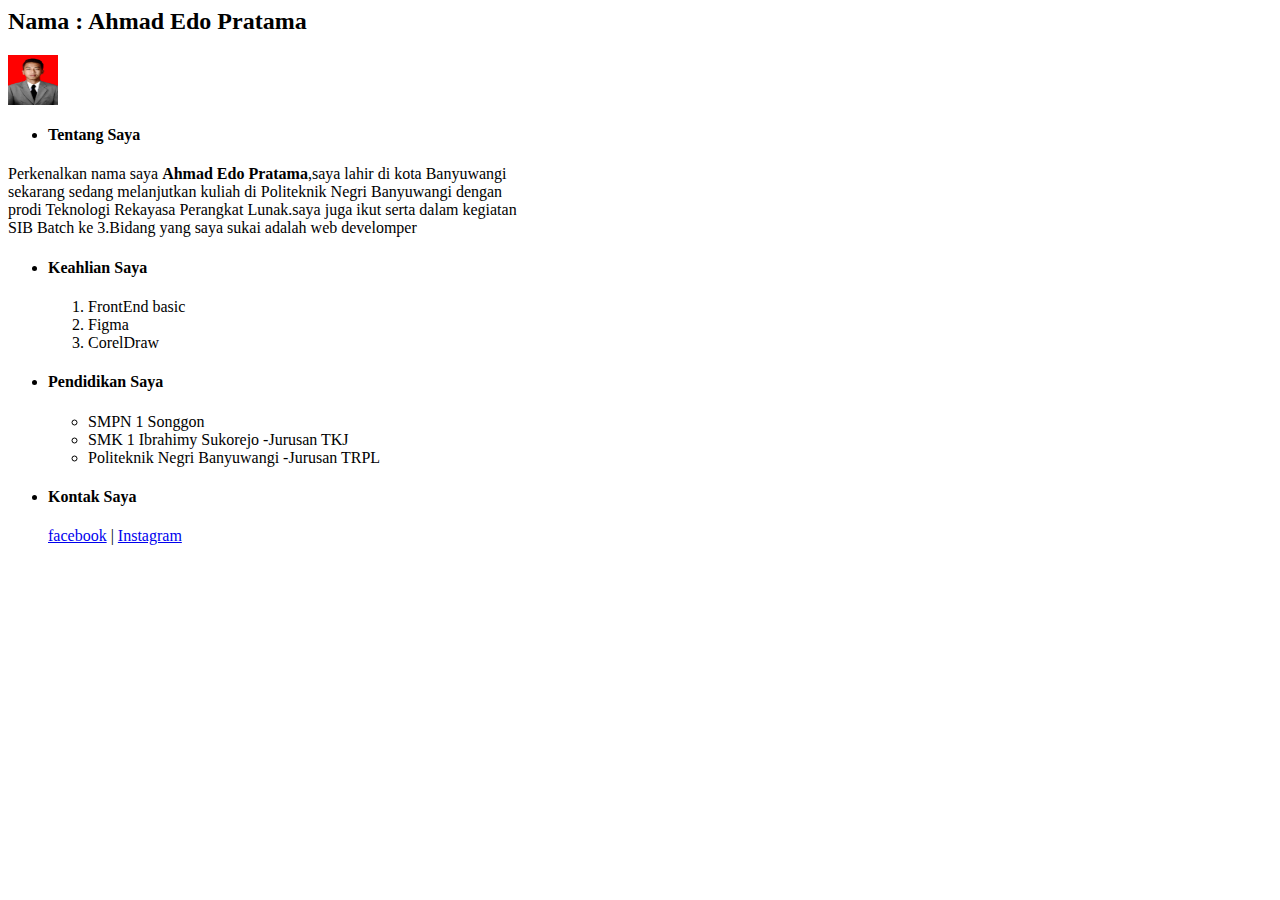
==== index.html @ 30164310 "manambahkan list dan keterangan" ====
<html>

<head>
    <title>Latihan-1</title>
</head>

<body>
    <h2>Nama : Ahmad Edo Pratama</h2>
    <img src="image.JPG" alt="fotosaya" width="50" height="50">
    <ul>
        <li>
            <h4>Tentang Saya</h4>
        </li>
    </ul>
    <p>Perkenalkan nama saya <b>Ahmad Edo Pratama</b>,saya lahir di kota Banyuwangi <br>sekarang sedang melanjutkan
        kuliah di
        Politeknik Negri Banyuwangi dengan <br>prodi Teknologi Rekayasa Perangkat Lunak.saya juga ikut serta dalam
        kegiatan<br>SIB Batch ke 3.Bidang yang saya sukai adalah web develomper
    </p>
    <ul>
        <li>
            <h4>Keahlian Saya</h4>
        </li>

        <ol>
            <li>FrontEnd basic</li>
            <li>Figma</li>
            <li>CorelDraw</li>
        </ol>
    </ul>
    <ul>
        <li>
            <h4>Pendidikan Saya</h4>
        </li>

        <ul>
            <li>SMPN 1 Songgon</li>
            <li>SMK 1 Ibrahimy Sukorejo -Jurusan TKJ</li>
            <li>Politeknik Negri Banyuwangi -Jurusan TRPL</li>
        </ul>
    </ul>
    <ul>
        <li>
            <h4>Kontak Saya</h4>
        </li>

        <a href="http://www.facebook.com/">facebook</a> |
        <a href="http://www.instagram.com/">Instagram</a>
    </ul>

</body>

</html>
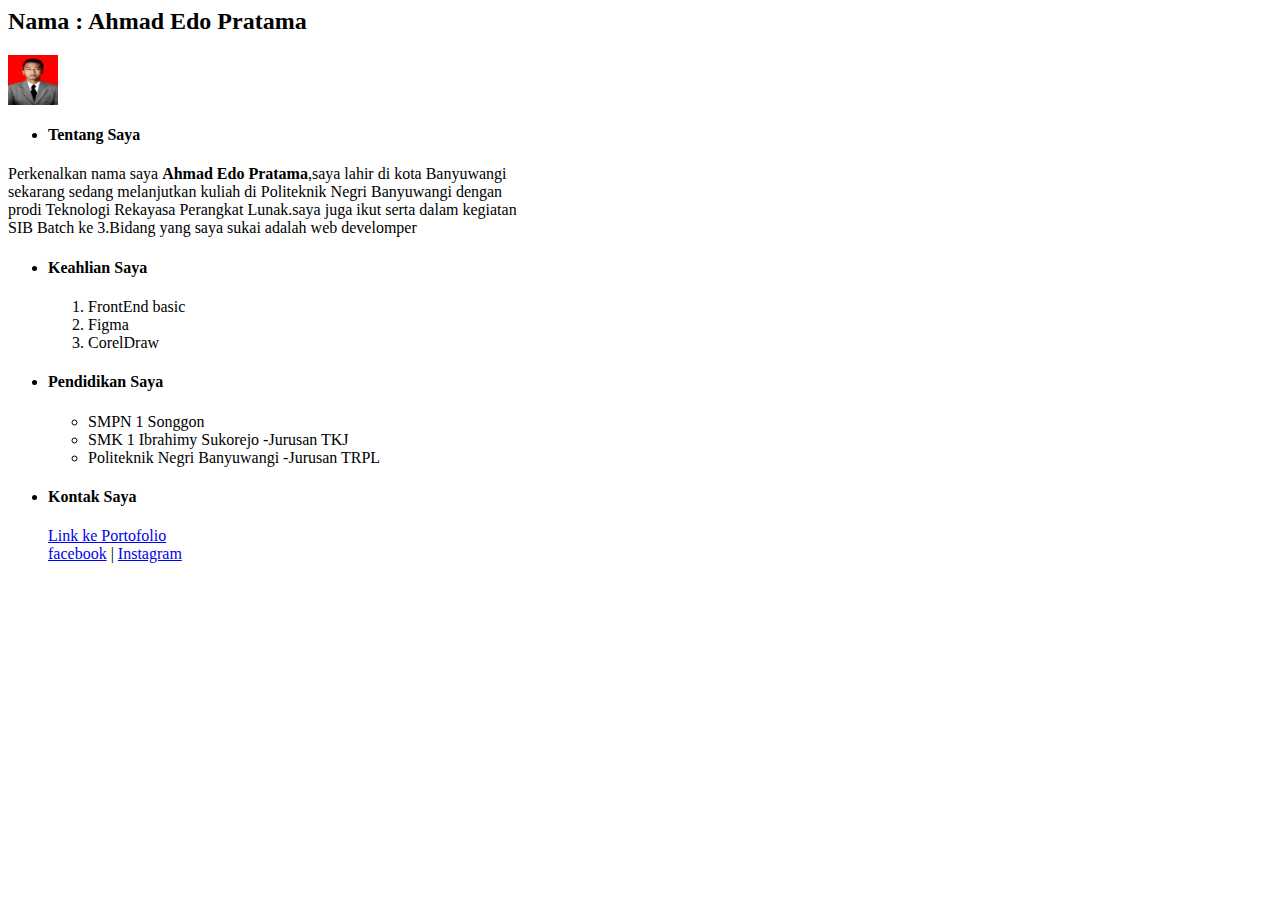
==== commit e8cdb3d5: "menambahkan link ke portofolio" ====
--- a/index.html
+++ b/index.html
@@ -44,6 +44,7 @@
             <h4>Kontak Saya</h4>
         </li>
 
+        <a href="portofolio.html">Link ke Portofolio</a><br>
         <a href="http://www.facebook.com/">facebook</a> |
         <a href="http://www.instagram.com/">Instagram</a>
     </ul>
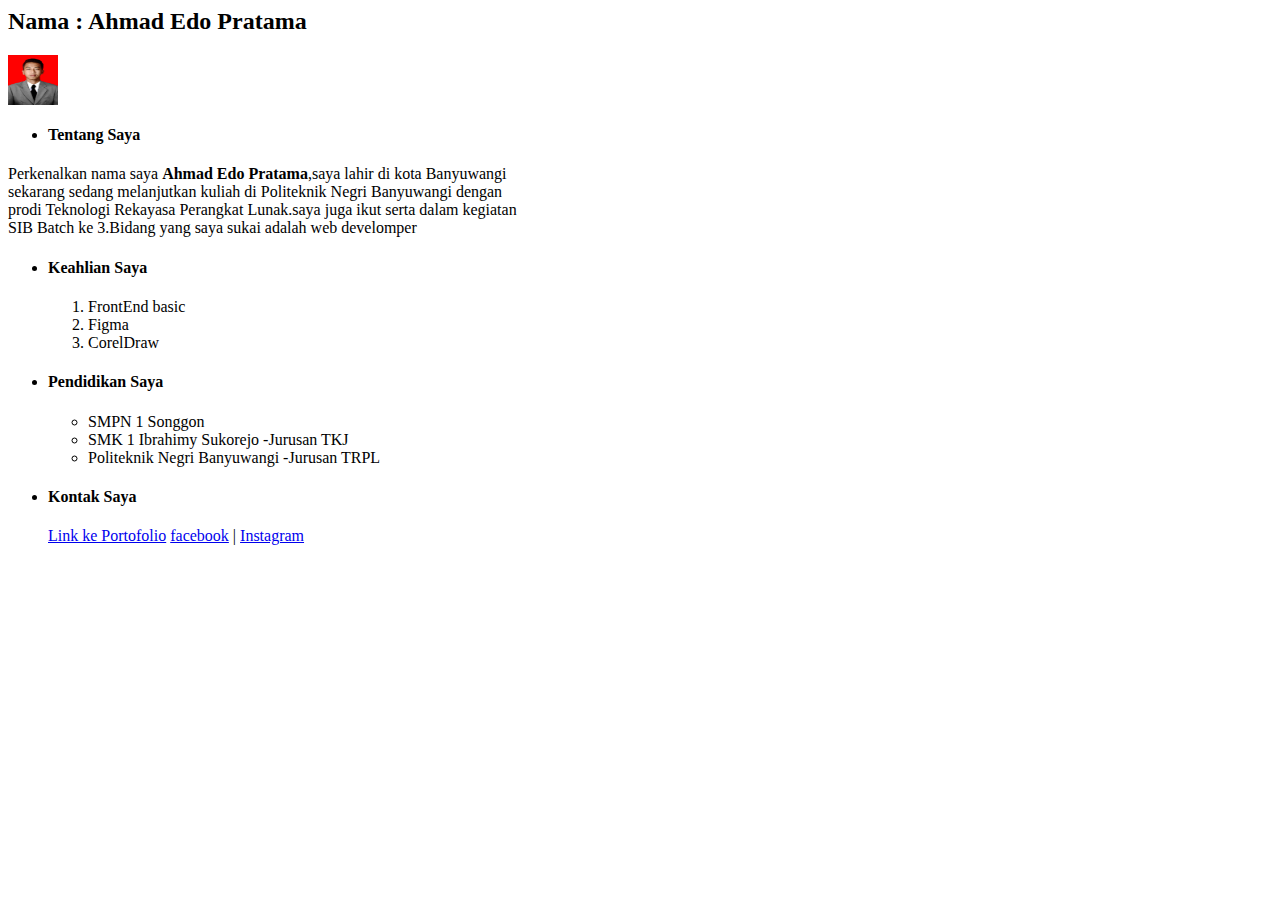
==== commit a761c982: "mengubah index dan portofolio menjadi lebih baik" ====
--- a/index.html
+++ b/index.html
@@ -43,8 +43,8 @@
         <li>
             <h4>Kontak Saya</h4>
         </li>
+        <a href="portofolio.html">Link ke Portofolio</a>
 
-        <a href="portofolio.html">Link ke Portofolio</a><br>
         <a href="http://www.facebook.com/">facebook</a> |
         <a href="http://www.instagram.com/">Instagram</a>
     </ul>
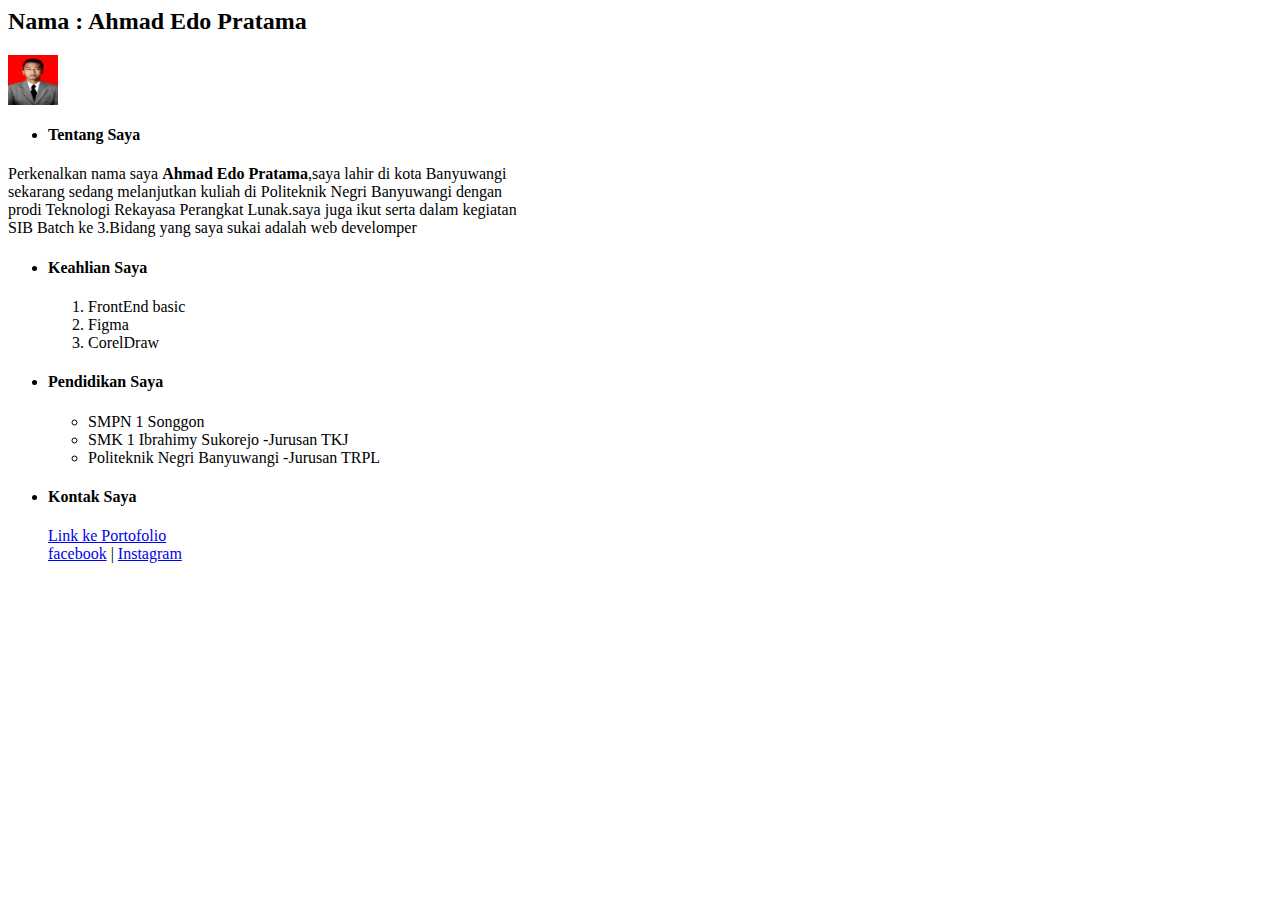
==== commit 425d35bf: "menambahkan br agar lebih rapi" ====
--- a/index.html
+++ b/index.html
@@ -43,7 +43,7 @@
         <li>
             <h4>Kontak Saya</h4>
         </li>
-        <a href="portofolio.html">Link ke Portofolio</a>
+        <a href="portofolio.html">Link ke Portofolio</a><br>
 
         <a href="http://www.facebook.com/">facebook</a> |
         <a href="http://www.instagram.com/">Instagram</a>
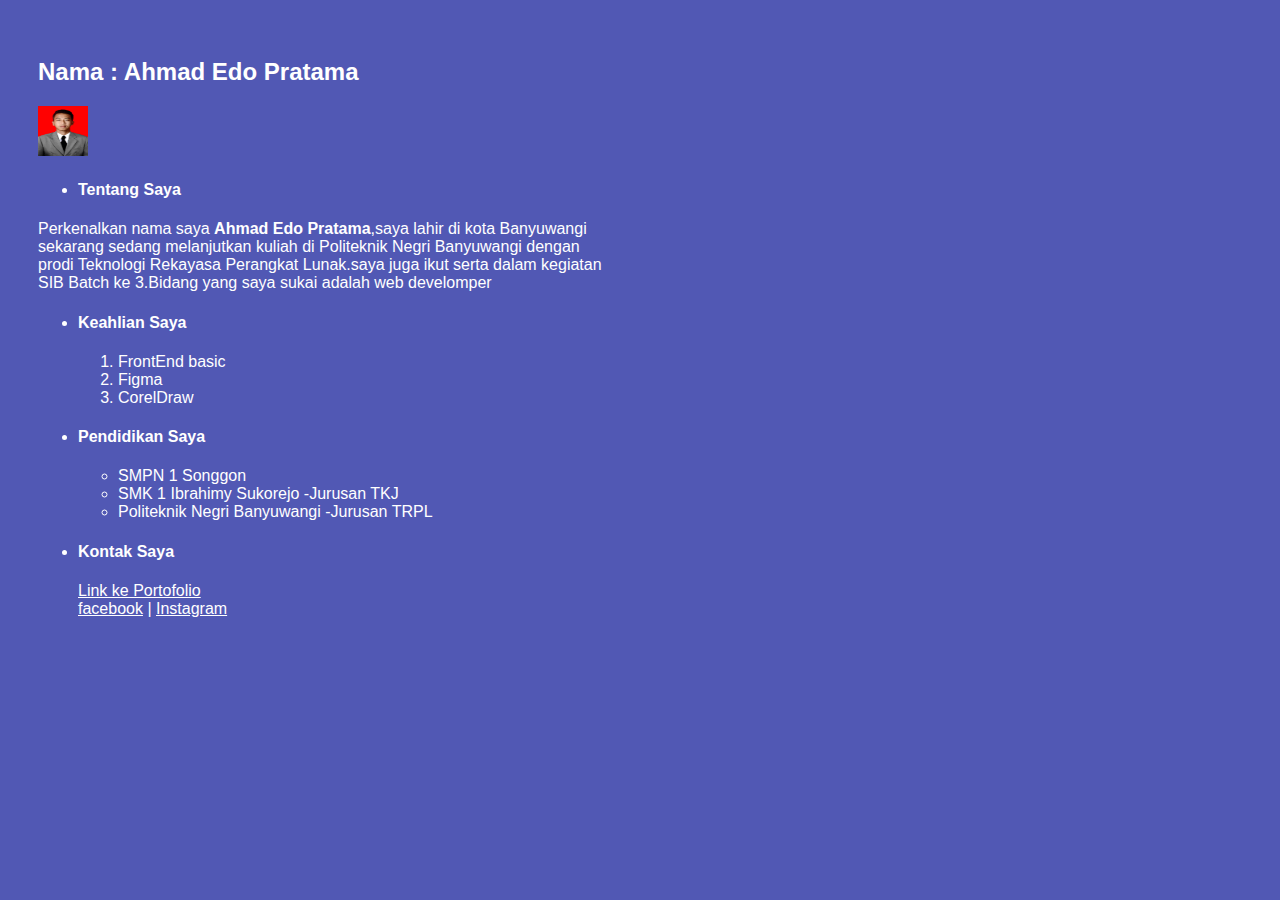
==== commit 0264c5cf: "menambahkan style.css" ====
--- a/index.html
+++ b/index.html
@@ -1,23 +1,29 @@
-<html>
+<!DOCTYPE html>
+<html lang="en">
 
 <head>
+    <meta charset="UTF-8">
+    <meta http-equiv="X-UA-Compatible" content="IE=edge">
+    <meta name="viewport" content="width=device-width, initial-scale=1.0">
+    <link rel="stylesheet" href="style.css">
     <title>Latihan-1</title>
 </head>
 
 <body>
-    <h2>Nama : Ahmad Edo Pratama</h2>
+    <h2 class="nama1">Nama : Ahmad Edo Pratama</h2>
     <img src="image.JPG" alt="fotosaya" width="50" height="50">
-    <ul>
+    <ul class="nama1">
         <li>
             <h4>Tentang Saya</h4>
         </li>
     </ul>
-    <p>Perkenalkan nama saya <b>Ahmad Edo Pratama</b>,saya lahir di kota Banyuwangi <br>sekarang sedang melanjutkan
+    <p class="nama1">Perkenalkan nama saya <b>Ahmad Edo Pratama</b>,saya lahir di kota Banyuwangi <br>sekarang sedang
+        melanjutkan
         kuliah di
         Politeknik Negri Banyuwangi dengan <br>prodi Teknologi Rekayasa Perangkat Lunak.saya juga ikut serta dalam
         kegiatan<br>SIB Batch ke 3.Bidang yang saya sukai adalah web develomper
     </p>
-    <ul>
+    <ul class="nama1">
         <li>
             <h4>Keahlian Saya</h4>
         </li>
@@ -28,18 +34,18 @@
             <li>CorelDraw</li>
         </ol>
     </ul>
-    <ul>
+    <ul class="nama1">
         <li>
             <h4>Pendidikan Saya</h4>
         </li>
 
-        <ul>
+        <ul class="nama1">
             <li>SMPN 1 Songgon</li>
             <li>SMK 1 Ibrahimy Sukorejo -Jurusan TKJ</li>
             <li>Politeknik Negri Banyuwangi -Jurusan TRPL</li>
         </ul>
     </ul>
-    <ul>
+    <ul class="nama1">
         <li>
             <h4>Kontak Saya</h4>
         </li>
@@ -48,7 +54,6 @@
         <a href="http://www.facebook.com/">facebook</a> |
         <a href="http://www.instagram.com/">Instagram</a>
     </ul>
-
 </body>
 
 </html>--- a/style.css
+++ b/style.css
@@ -0,0 +1,42 @@
+.table1 {
+    font-family: sans-serif;
+    border-collapse: collapse;
+}
+
+.table1,
+th,
+td {
+    padding: 8px 20px;
+    background-color: #fff;
+}
+
+.table1,
+h1,
+a {
+    color: #fff;
+}
+
+/*design form */
+input[type=submit] {
+    background-color: green;
+    border: none;
+    color: white;
+    padding: 8px 13px;
+    border-radius: 10px;
+    text-decoration: none;
+}
+
+div {
+    padding: 22px;
+}
+
+body {
+    background-color: rgb(81, 88, 180);
+    font-family: sans-serif;
+    font-size: 100%;
+    padding: 30px;
+}
+
+.nama1 {
+    color: #fff;
+}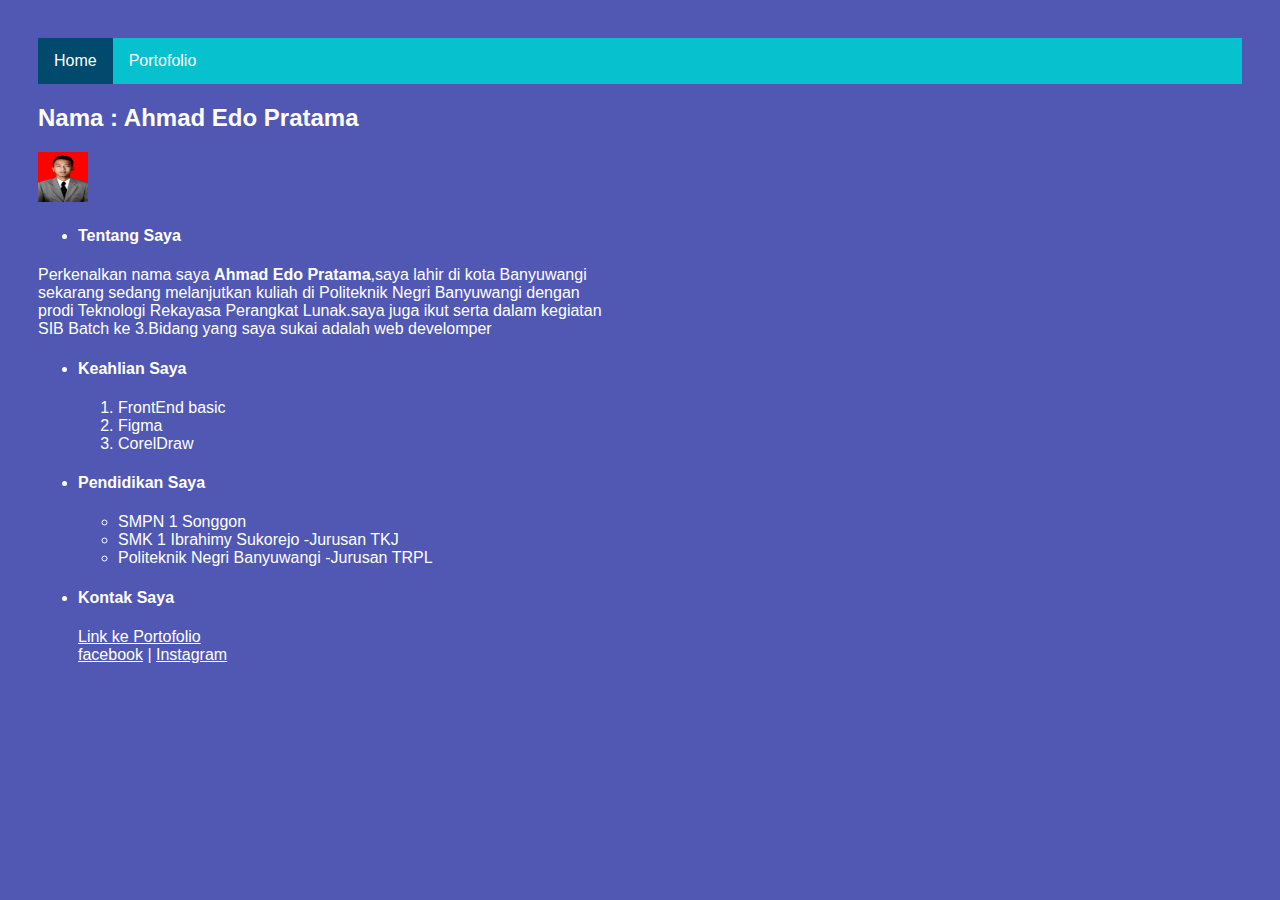
==== commit e794390d: "penambahan Navbar" ====
--- a/index.html
+++ b/index.html
@@ -10,6 +10,10 @@
 </head>
 
 <body>
+    <ul class="navbar">
+        <li><a class="active" href="index.html">Home</a></li>
+        <li><a href="portofolio.html">Portofolio</a></li>
+    </ul>
     <h2 class="nama1">Nama : Ahmad Edo Pratama</h2>
     <img src="image.JPG" alt="fotosaya" width="50" height="50">
     <ul class="nama1">
--- a/style.css
+++ b/style.css
@@ -1,3 +1,32 @@
+/* navbar */
+.navbar {
+    list-style-type: none;
+    margin: 0;
+    padding: 0;
+    overflow: hidden;
+    background-color: rgb(7, 193, 206);
+}
+
+.navbar li {
+    float: left;
+}
+
+.active {
+    background-color: #004a6d;
+}
+
+.navbar li a {
+    display: block;
+    color: white;
+    text-align: center;
+    padding: 14px 16px;
+    text-decoration: none;
+}
+
+.navbar li a:hover {
+    background-color: rgb(216, 37, 91);
+}
+
 .table1 {
     font-family: sans-serif;
     border-collapse: collapse;
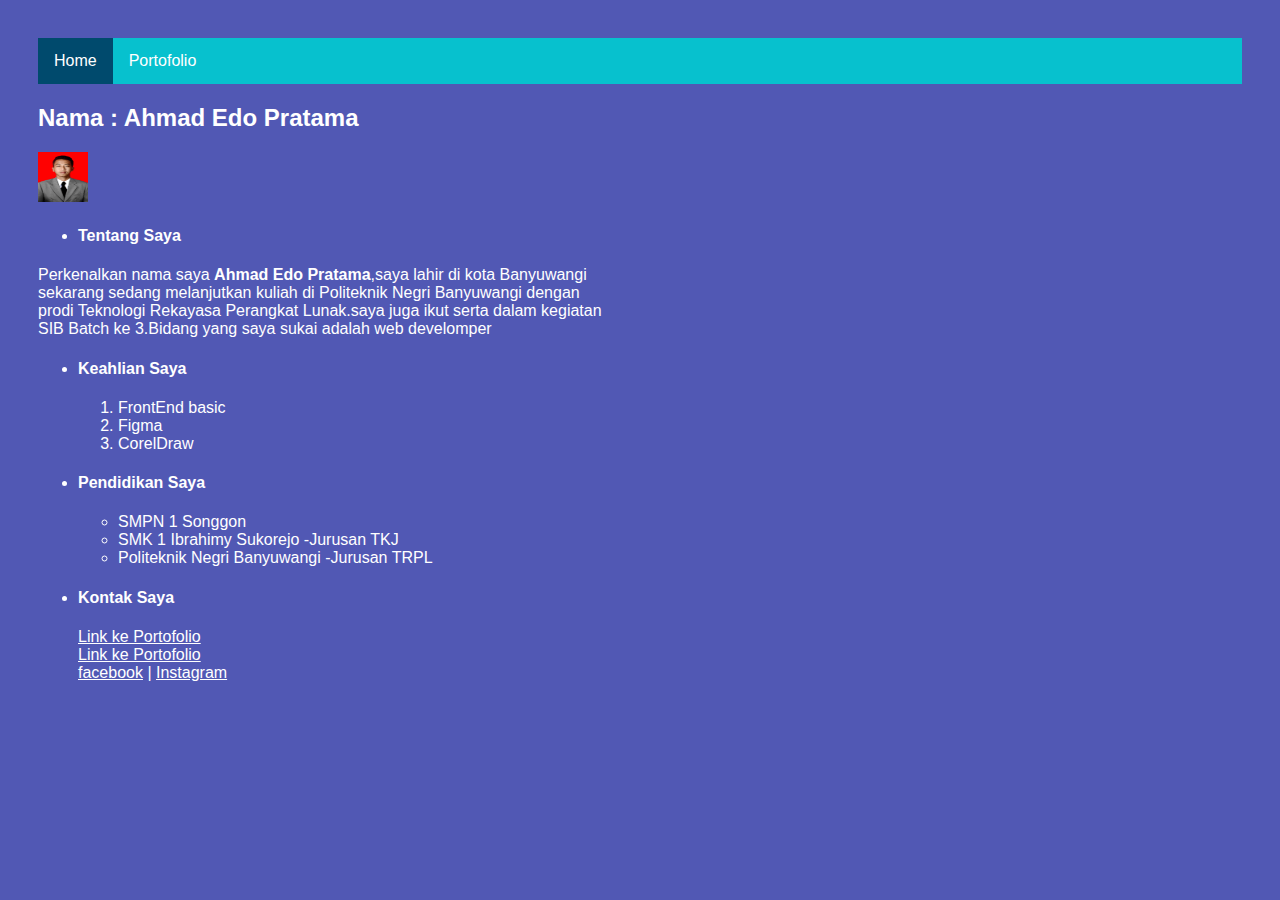
==== commit 4f4dc4de: "Merge e794390de908a659c235563b29c83f02c6c23ce8 into e8cdb3d5ee7ff423f962b41e1fcd9a8ef6d77de5" ====
--- a/index.html
+++ b/index.html
@@ -55,6 +55,7 @@
         </li>
         <a href="portofolio.html">Link ke Portofolio</a><br>
 
+        <a href="portofolio.html">Link ke Portofolio</a><br>
         <a href="http://www.facebook.com/">facebook</a> |
         <a href="http://www.instagram.com/">Instagram</a>
     </ul>
